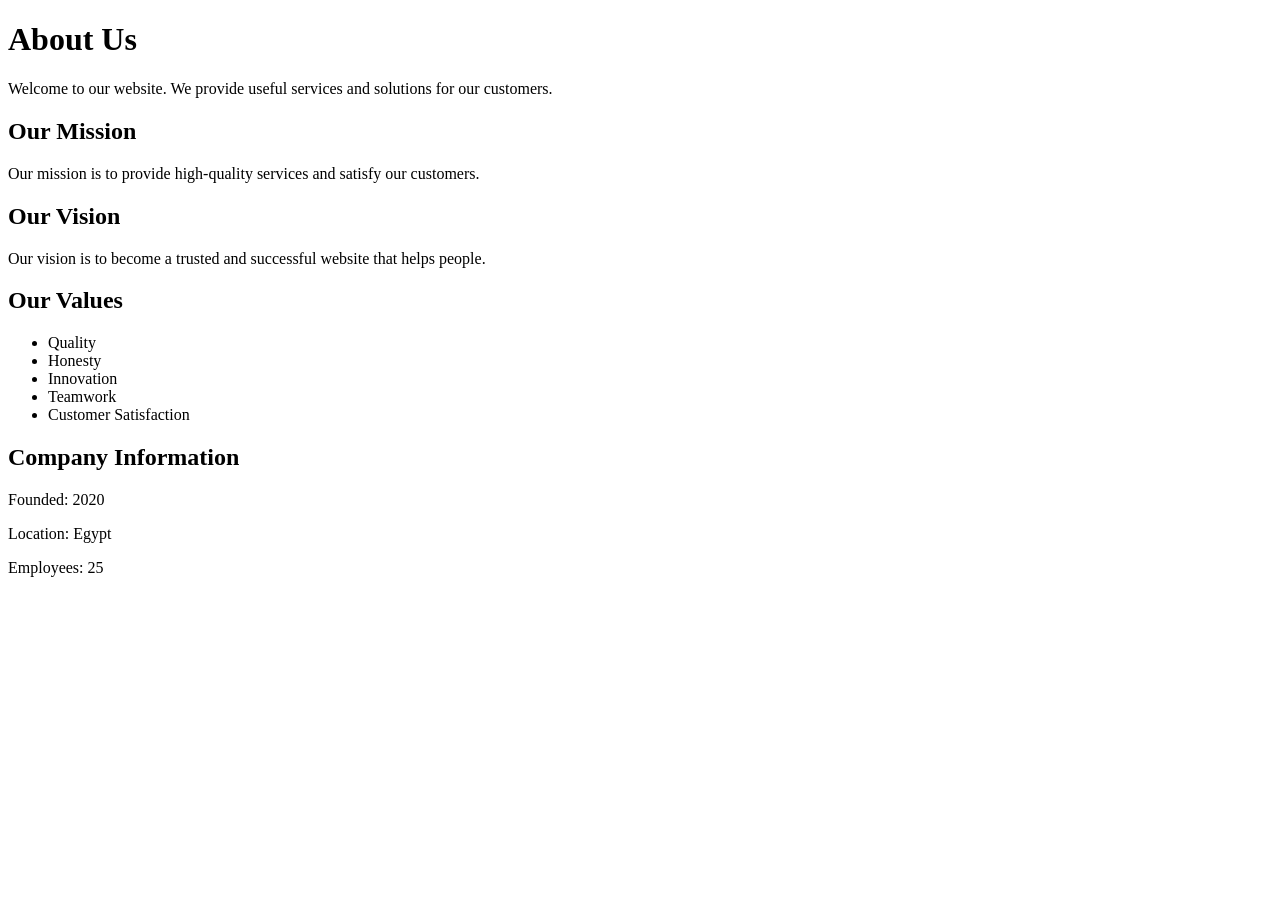
==== about.html @ 306cb8e9 "Create website pages and contact form" ====
<!DOCTYPE html>
<html lang="en">
<head>
    <meta charset="UTF-8">
    <meta name="viewport" content="width=device-width, initial-scale=1.0">
    <title>Document</title>
</head>
<body>
    <h1>About Us</h1>
    <p>Welcome to our website. We provide useful services and solutions for our customers.</p>
    <section>
    <h2>Our Mission</h2>
    <p>Our mission is to provide high-quality services and satisfy our customers.</p>
</section>
<section>
    <h2>Our Vision</h2>
    <p>Our vision is to become a trusted and successful website that helps people.</p>
</section>

<h2>Our Values</h2>

<ul>
    <li>Quality</li>
    <li>Honesty</li>
    <li>Innovation</li>
    <li>Teamwork</li>
    <li>Customer Satisfaction</li>
</ul>
<section>
    <h2>Company Information</h2>
    <p>Founded: 2020</p>
    <p>Location: Egypt</p>
    <p>Employees: 25</p>
</section>
</body>
</html>
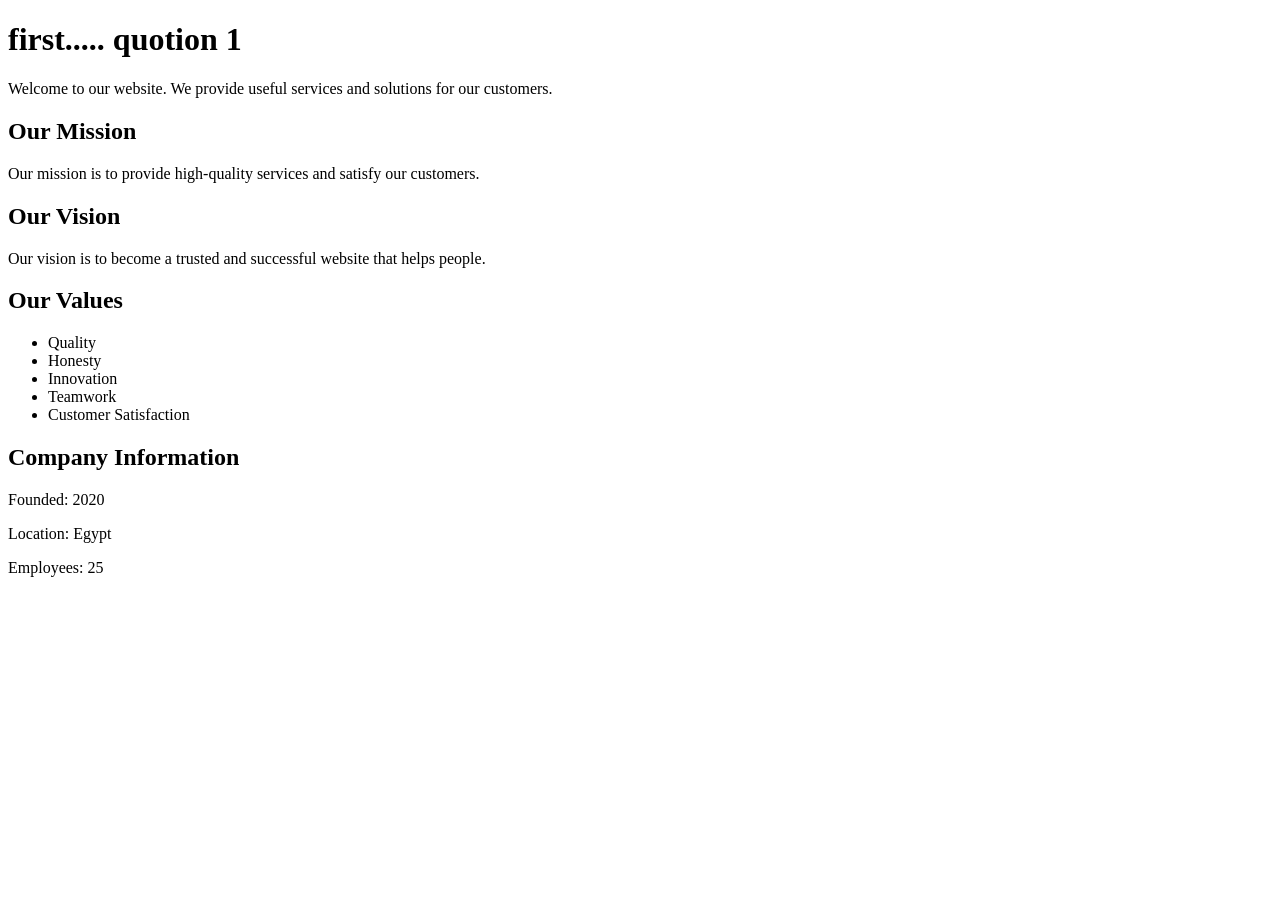
==== commit b38c3124: "table" ====
--- a/about.html
+++ b/about.html
@@ -6,7 +6,7 @@
     <title>Document</title>
 </head>
 <body>
-    <h1>About Us</h1>
+    <h1>first..... quotion 1</h1>
     <p>Welcome to our website. We provide useful services and solutions for our customers.</p>
     <section>
     <h2>Our Mission</h2>
